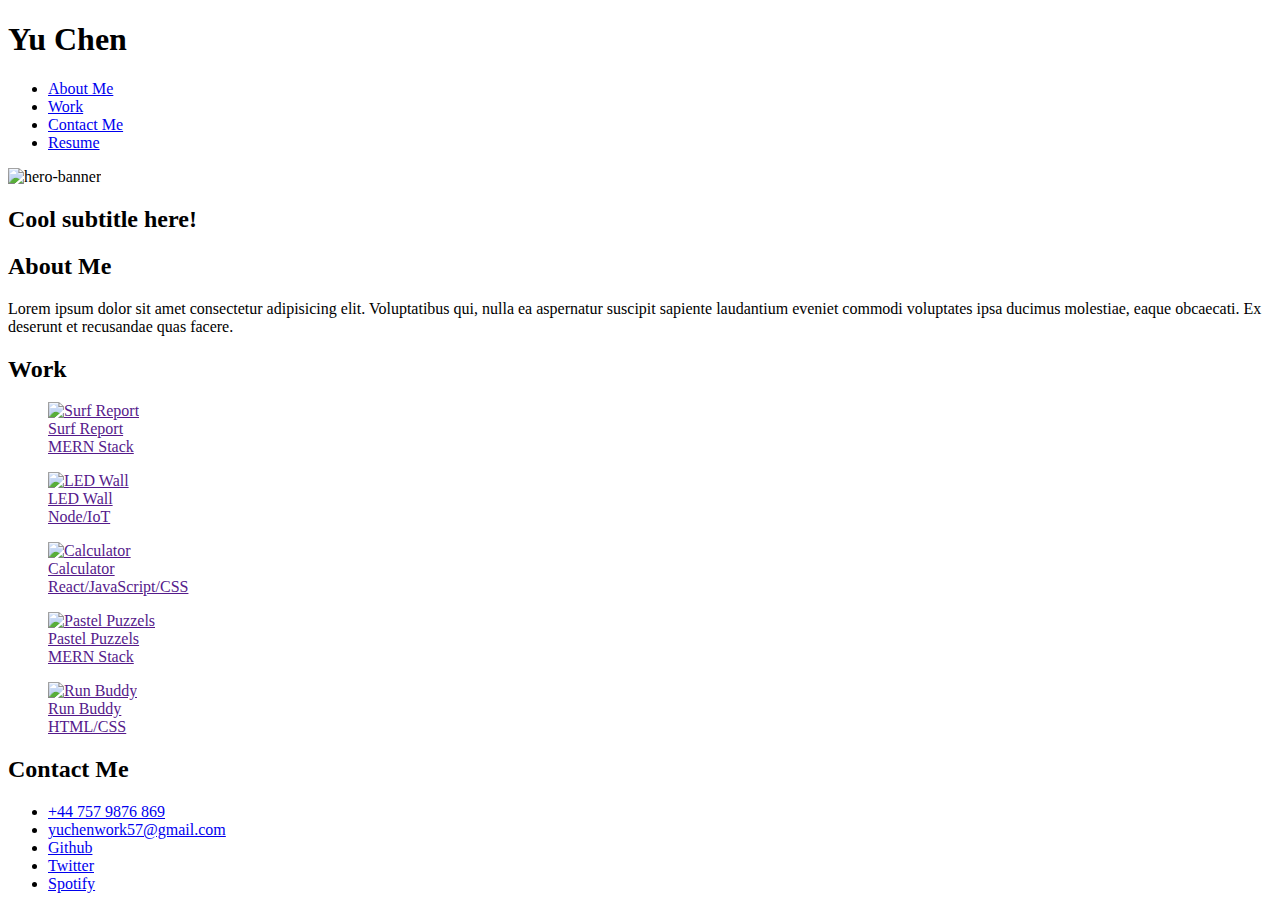
==== index.html @ 91a18a9e "add image src" ====
<!DOCTYPE html>
<html lang="en-gb">

<head>
  <meta charset="UTF-8">
  <meta name="viewport" content="width=device-width, initial-scale=1.0">
  <meta http-equiv="X-UA-Compatible" content="ie=edge">
  <title>Yu Chen // Portfolio</title>
  <link rel="stylesheet" href="./assets/css/style.css" />
</head>

<body>
  <!-- main logo / nav -->
  <header>
    <h1>Yu Chen</h1>
    <nav>
      <!-- Add unordered list navigator -->
      <ul>
        <li>
          <a href="#about">About Me</a>
        </li>
        <li>
          <a href="#work">Work</a>
        </li>  
        <li>
          <a href="#contact">Contact Me</a>
        </li>  
        <li>
          <!-- hyperlink to resume page -->
          <a href="./resume.html#resume">Resume</a>
        </li>
      </ul>
    </nav>
  </header>

  <!-- hero banner -->
  <section class="hero-banner">
    <img src="./assets/images/02-hero-bg.jpg" alt="hero-banner">
    <div>
      <h2>Cool subtitle here!</h2>
    </div>
  </section>

  <main class="page-wrapper">
    <!-- about me -->
    <section class="page-section" id="about">
      <h2>About Me</h2>
      <p class="left-border">Lorem ipsum dolor sit amet consectetur adipisicing elit. Voluptatibus qui, nulla ea aspernatur suscipit sapiente laudantium eveniet commodi voluptates ipsa ducimus molestiae, eaque obcaecati. Ex deserunt et recusandae quas facere.</p>
    </section>

    <!-- portfolio container -->
    <section class="page-section" id="work">
      <h2>Work</h2>
      <section class="left-border">
        <!-- CSS grid for images -->
        <div class="potfolio">
          <figure class="portfolio-1">
            <!-- hyperlink to new page -->
            <!-- top image -->
            <a href="">
              <img src="./assets/images/02-portfolio-4.jpg" class="portfolio-image" alt="Surf Report">
              <figcaption>Surf Report<br>MERN Stack</figcaption>
            </a>
          </figure>

          <figure class="portfolio-2">
            <!-- middle-left image -->
            <a href="">
              <img src="./assets/images/02-portfolio-1.jpg" class="portfolio-image" alt="LED Wall">
              <figcaption>LED Wall<br>Node/IoT</figcaption>
            </a>
          </figure>

          <figure class="portfolio-3">
            <!-- middle-right image -->
            <a href="">
              <img src="./assets/images/02-portfolio-2.jpg" class="portfolio-image" alt="Calculator">
              <figcaption>Calculator<br>React/JavaScript/CSS</figcaption>
            </a>
          </figure>

          <figure class="portfolio-4">
            <!-- bottom-left image -->
            <a href="">
              <img src="./assets/images/02-portfolio-3.jpg" class="portfolio-image" alt="Pastel Puzzels">
              <figcaption>Pastel Puzzels<br>MERN Stack</figcaption>
            </a>
          </figure>

          <figure class="portfolio-5">
            <!-- bottom-right image -->
            <a href="">
              <img src="./assets/images/02-run-buddy.jpg" class="portfolio-image" alt="Run Buddy">
              <figcaption>Run Buddy<br>HTML/CSS</figcaption>
            </a>
          </figure>         
        </div>
      </section>
    </section>

    <!-- contact -->
    <section class="page-section contact" id="contact">
      <h2>Contact Me</h2>
      <div class="contact-title">
        <!-- unordered listed -->
        <ul>
          <li>
            <a href="#number">+44 757 9876 869</a>
          </li>
          <li>
            <a href="#email">yuchenwork57@gmail.com</a>
          </li>
          <li>
            <a href="#github">Github</a>
          </li>
          <li>
            <a href="#twitter">Twitter</a>
          </li>
          <li>
            <a href="#spotify">Spotify</a>
          </li>
        </ul>
      </div>
    </section>
  </main>
</body>

</html>
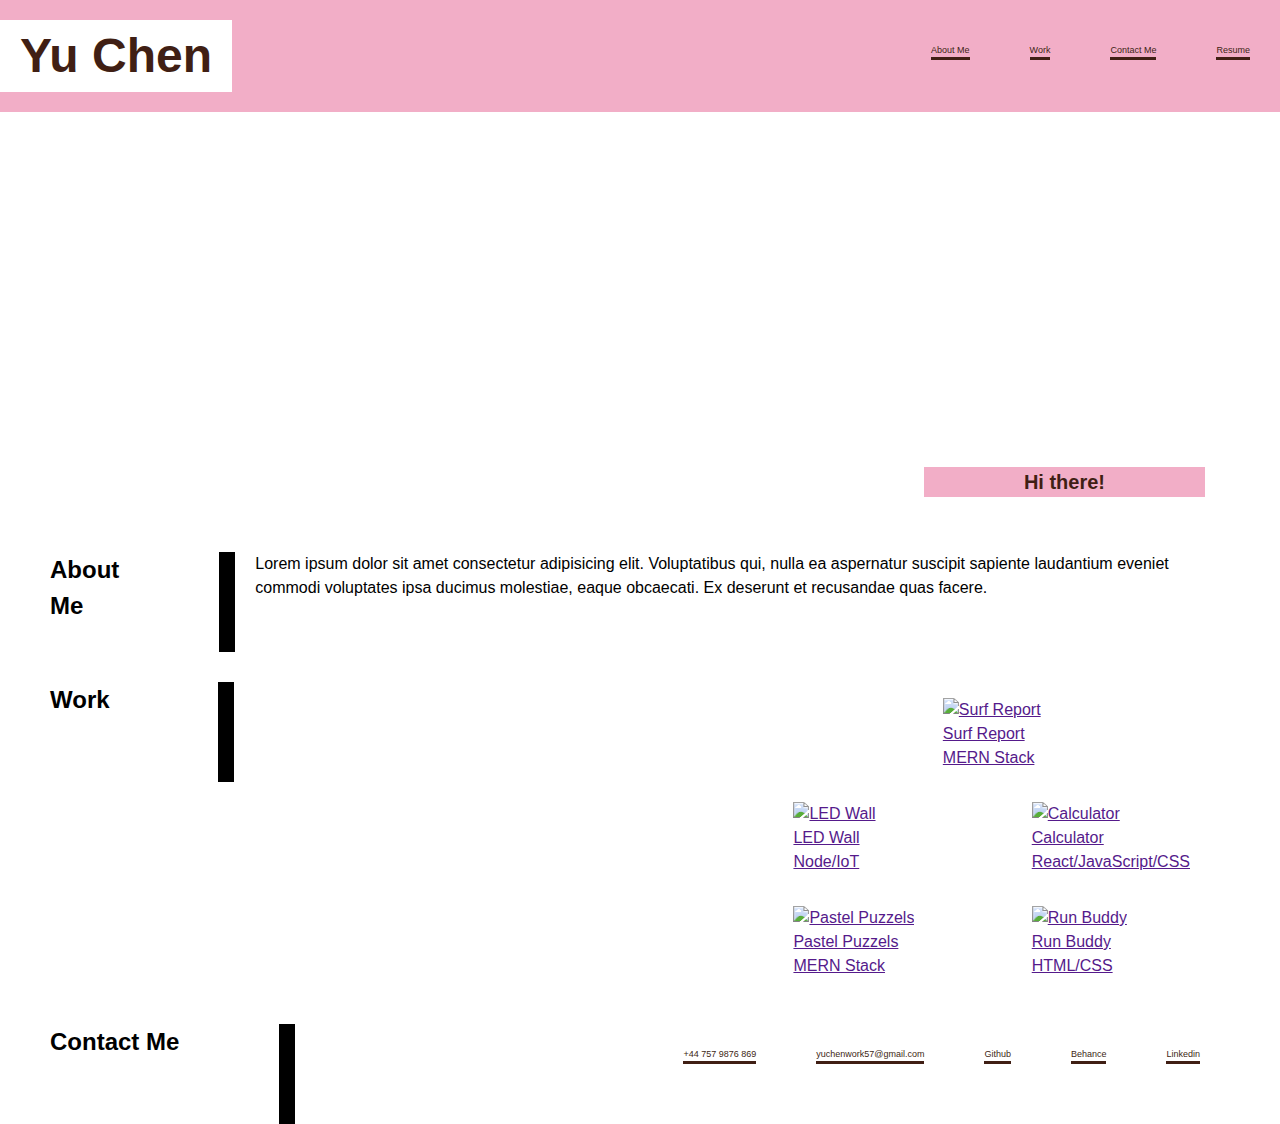
==== commit 45b8e4a6: "add style CSS and media quary" ====
--- a/index.html
+++ b/index.html
@@ -27,97 +27,110 @@
         </li>  
         <li>
           <!-- hyperlink to resume page -->
-          <a href="./resume.html#resume">Resume</a>
+          <a href="./assets/images/Yu Chen (14).pdf">Resume</a>
         </li>
       </ul>
     </nav>
   </header>
 
   <!-- hero banner -->
-  <section class="hero-banner">
-    <img src="./assets/images/02-hero-bg.jpg" alt="hero-banner">
-    <div>
-      <h2>Cool subtitle here!</h2>
+  <section class="hero-banner section">
+    <div id="banner">
+      <h2>Hi there!</h2>
     </div>
   </section>
 
   <main class="page-wrapper">
     <!-- about me -->
-    <section class="page-section" id="about">
-      <h2>About Me</h2>
-      <p class="left-border">Lorem ipsum dolor sit amet consectetur adipisicing elit. Voluptatibus qui, nulla ea aspernatur suscipit sapiente laudantium eveniet commodi voluptates ipsa ducimus molestiae, eaque obcaecati. Ex deserunt et recusandae quas facere.</p>
+    <section class="page-about section" id="about">
+      <div class="content-and-divider">
+        <h2>About Me</h2>
+        <div id="content-divider"></div>
+      </div>
+      <p class="left-border" id="about-me-text">Lorem ipsum dolor sit amet consectetur adipisicing elit. Voluptatibus qui, nulla ea aspernatur suscipit sapiente laudantium eveniet commodi voluptates ipsa ducimus molestiae, eaque obcaecati. Ex deserunt et recusandae quas facere.</p>
     </section>
 
     <!-- portfolio container -->
-    <section class="page-section" id="work">
-      <h2>Work</h2>
-      <section class="left-border">
+    <section class="page-work section" id="work">
+      <div class="content-and-divider">
+        <h2 id="work-text">Work</h2>
+       <div id="content-divider"></div>
+      </div>
         <!-- CSS grid for images -->
-        <div class="potfolio">
+        <div class="portfolio">
           <figure class="portfolio-1">
             <!-- hyperlink to new page -->
             <!-- top image -->
             <a href="">
-              <img src="./assets/images/02-portfolio-4.jpg" class="portfolio-image" alt="Surf Report">
+              <img src="./assets/images/02-portfolio-4.jpg" class="portfolio-image" id="img1" alt="Surf Report">
               <figcaption>Surf Report<br>MERN Stack</figcaption>
             </a>
           </figure>
 
-          <figure class="portfolio-2">
-            <!-- middle-left image -->
-            <a href="">
-              <img src="./assets/images/02-portfolio-1.jpg" class="portfolio-image" alt="LED Wall">
-              <figcaption>LED Wall<br>Node/IoT</figcaption>
-            </a>
-          </figure>
 
-          <figure class="portfolio-3">
-            <!-- middle-right image -->
-            <a href="">
-              <img src="./assets/images/02-portfolio-2.jpg" class="portfolio-image" alt="Calculator">
-              <figcaption>Calculator<br>React/JavaScript/CSS</figcaption>
-            </a>
-          </figure>
 
-          <figure class="portfolio-4">
-            <!-- bottom-left image -->
-            <a href="">
-              <img src="./assets/images/02-portfolio-3.jpg" class="portfolio-image" alt="Pastel Puzzels">
-              <figcaption>Pastel Puzzels<br>MERN Stack</figcaption>
-            </a>
-          </figure>
+          <div id="two-rows">
+            <figure class="portfolio-2">
+              <!-- middle-left image -->
+              <a href="">
+                <img src="./assets/images/02-portfolio-1.jpg" class="portfolio-image" alt="LED Wall">
+                <figcaption>LED Wall<br>Node/IoT</figcaption>
+              </a>
+            </figure>
+  
+            <figure class="portfolio-3">
+              <!-- middle-right image -->
+              <a href="">
+                <img src="./assets/images/02-portfolio-2.jpg" class="portfolio-image" alt="Calculator">
+                <figcaption>Calculator<br>React/JavaScript/CSS</figcaption>
+              </a>
+            </figure>
+  
+            <figure class="portfolio-4">
+              <!-- bottom-left image -->
+              <a href="">
+                <img src="./assets/images/02-portfolio-3.jpg" class="portfolio-image" alt="Pastel Puzzels">
+                <figcaption>Pastel Puzzels<br>MERN Stack</figcaption>
+              </a>
+            </figure>
+  
+            <figure class="portfolio-5">
+              <!-- bottom-right image -->
+              <a href="">
+                <img src="./assets/images/02-run-buddy.jpg" class="portfolio-image" alt="Run Buddy">
+                <figcaption>Run Buddy<br>HTML/CSS</figcaption>
+              </a>
+            </figure>
 
-          <figure class="portfolio-5">
-            <!-- bottom-right image -->
-            <a href="">
-              <img src="./assets/images/02-run-buddy.jpg" class="portfolio-image" alt="Run Buddy">
-              <figcaption>Run Buddy<br>HTML/CSS</figcaption>
-            </a>
-          </figure>         
+          </div>
+
+                  
         </div>
-      </section>
     </section>
 
     <!-- contact -->
-    <section class="page-section contact" id="contact">
+    <section class="page-contact section" id="contact">
+      <div class="content-and-divider">
       <h2>Contact Me</h2>
+      <div id="content-divider"></div>
+      </div>
       <div class="contact-title">
         <!-- unordered listed -->
         <ul>
           <li>
-            <a href="#number">+44 757 9876 869</a>
+            <a href="#">+44 757 9876 869</a>
           </li>
           <li>
-            <a href="#email">yuchenwork57@gmail.com</a>
+            <a href="#">yuchenwork57@gmail.com</a>
           </li>
           <li>
-            <a href="#github">Github</a>
+            <a href="https://github.com/cherryyeer">Github</a>
           </li>
           <li>
-            <a href="#twitter">Twitter</a>
+            <a href="https://www.behance.net/yuchen57">Behance</a>
           </li>
           <li>
-            <a href="#spotify">Spotify</a>
+            <a href="https://www.linkedin.com/in/yu-c-a281341a0/">Linkedin</a>
           </li>
         </ul>
       </div>
--- a/assets/css/style.css
+++ b/assets/css/style.css
@@ -0,0 +1,170 @@
+* {
+  box-sizing: border-box;
+}
+
+body {
+  margin: 0;
+  padding: 0;
+  font-family: 'Trebuchet MS', 'Lucida Sans Unicode', 'Lucida Grande', 'Lucida Sans', Arial, sans-serif;
+  line-height: 1.5;
+}
+
+/* add style to header */
+header {
+  padding-top: 20px;
+  padding-bottom: 20px;
+  background-color: #F2AEC7;
+  display: flex;
+  justify-content: space-between;
+}
+
+header h1 {
+  font-weight: bold;
+  font-size: 48px;
+  color: #401f14;
+  background-color: white;
+  padding-right: 20px;
+  padding-left: 20px;
+}
+
+ul {
+  list-style: none;
+  display: flex;
+  text-decoration: none;
+  /* flex-wrap: wrap; */
+  justify-content: space-between;
+  align-items: center;
+}
+
+header nav ul li a {
+  margin: 0 30px;
+  font-size:xx-small;
+  color: #401f14;
+  text-decoration: none;
+  border-bottom: 3px solid;
+  padding-bottom: 2px;
+}
+
+.page-contact ul li a {
+  margin: 0 30px;
+  font-size:xx-small;
+  color: #401f14;
+  text-decoration: none;
+  border-bottom: 3px solid;
+  padding-bottom: 2px;
+}
+
+/* add style to hero banner */
+#banner {
+  padding: 25px;
+  width:100%;
+  background-image: url("../images/02-hero-bg.jpg");
+  background-size: cover;
+  background-attachment: fixed;
+  display: flex;
+  justify-content: flex-end;
+}
+
+.hero-banner h2 {
+  font-size: 20px;
+  color: #401f14;
+  margin-top: 300px;
+  background-color:#F2AEC7;
+  padding-left: 100px;
+  padding-right: 100px;
+}
+
+/* about me */
+.section {
+  display: flex;
+  flex-direction: row;
+  justify-content: space-between;
+  margin-top: 30px;
+  margin-left: 50px;
+  margin-right:50px;
+}
+.content-and-divider {
+  display: flex;
+  flex-direction: row;
+}
+
+#content-divider {
+  margin-left: 100px;
+  height: 100px;
+  border-left: 16px solid black;
+}
+
+#about-me-text {
+  padding-left: 20px;
+  padding-right: 20px;
+}
+
+img {
+  height: 300px;
+  width: 300px;
+}
+
+#img1 {
+  height: 300px;
+  width: 680px;
+}
+
+#work-text {
+  padding-right: 8px;
+}
+
+.portfolio-1 {
+  display: grid;
+  grid-template-columns: 1fr;
+  justify-content: center;
+  display: flex;
+}
+
+/* gird for images */
+.portfolio {
+  display: grid;
+  grid-template-columns: 1fr;
+  grid-template-rows: 1fr;
+}
+
+#two-rows { 
+  display: grid;
+  grid-template-columns: 1fr 1fr;
+}
+
+h1,
+h2,
+h3,
+h4,
+h5,
+h6 {
+  margin: 0;
+}
+
+p {
+  margin: 0;
+}
+
+/* responsive */
+@media only screen and (max-width: 1000px) {
+  header {
+    padding-top: 20px;
+    padding-bottom: 20px;
+    background-color: #F2AEC7;
+    display: flex;
+    flex-direction: column;
+  }
+
+  h1 {
+    text-align: center;
+  }
+
+  #contact, #work {
+    display: flex;
+    flex-direction: column;
+  }
+
+  .content-and-divider {
+    text-align: center;
+  }
+}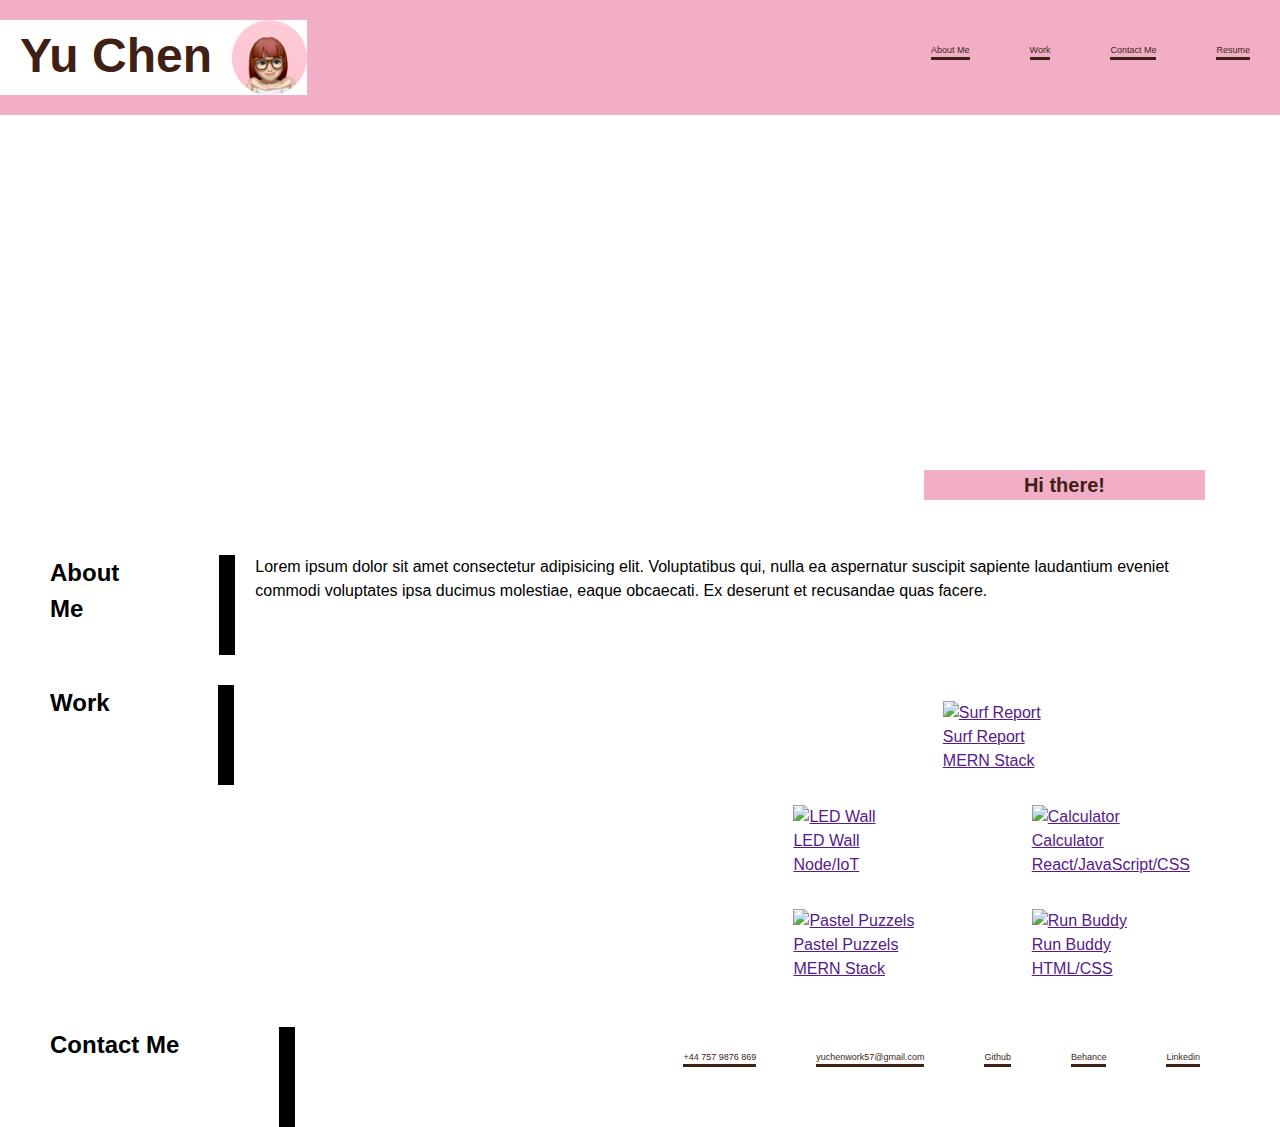
==== commit 4a91949d: "added avatar" ====
--- a/index.html
+++ b/index.html
@@ -12,7 +12,10 @@
 <body>
   <!-- main logo / nav -->
   <header>
+   <div id="name-and-picture">
     <h1>Yu Chen</h1>
+    <image id="avatar" src="./assets/images/IMG_2040.jpg" alt="avatar"/>
+   </div>
     <nav>
       <!-- Add unordered list navigator -->
       <ul>
@@ -111,8 +114,8 @@
     <!-- contact -->
     <section class="page-contact section" id="contact">
       <div class="content-and-divider">
-      <h2>Contact Me</h2>
-      <div id="content-divider"></div>
+        <h2>Contact Me</h2>
+        <div id="content-divider"></div>
       </div>
       <div class="contact-title">
         <!-- unordered listed -->
--- a/assets/css/style.css
+++ b/assets/css/style.css
@@ -25,6 +25,16 @@
   background-color: white;
   padding-right: 20px;
   padding-left: 20px;
+}
+
+#name-and-picture {
+  display: flex;
+  flex-direction: row;
+}
+
+#avatar {
+  height: 75px;
+  width: 75px;
 }
 
 ul {
